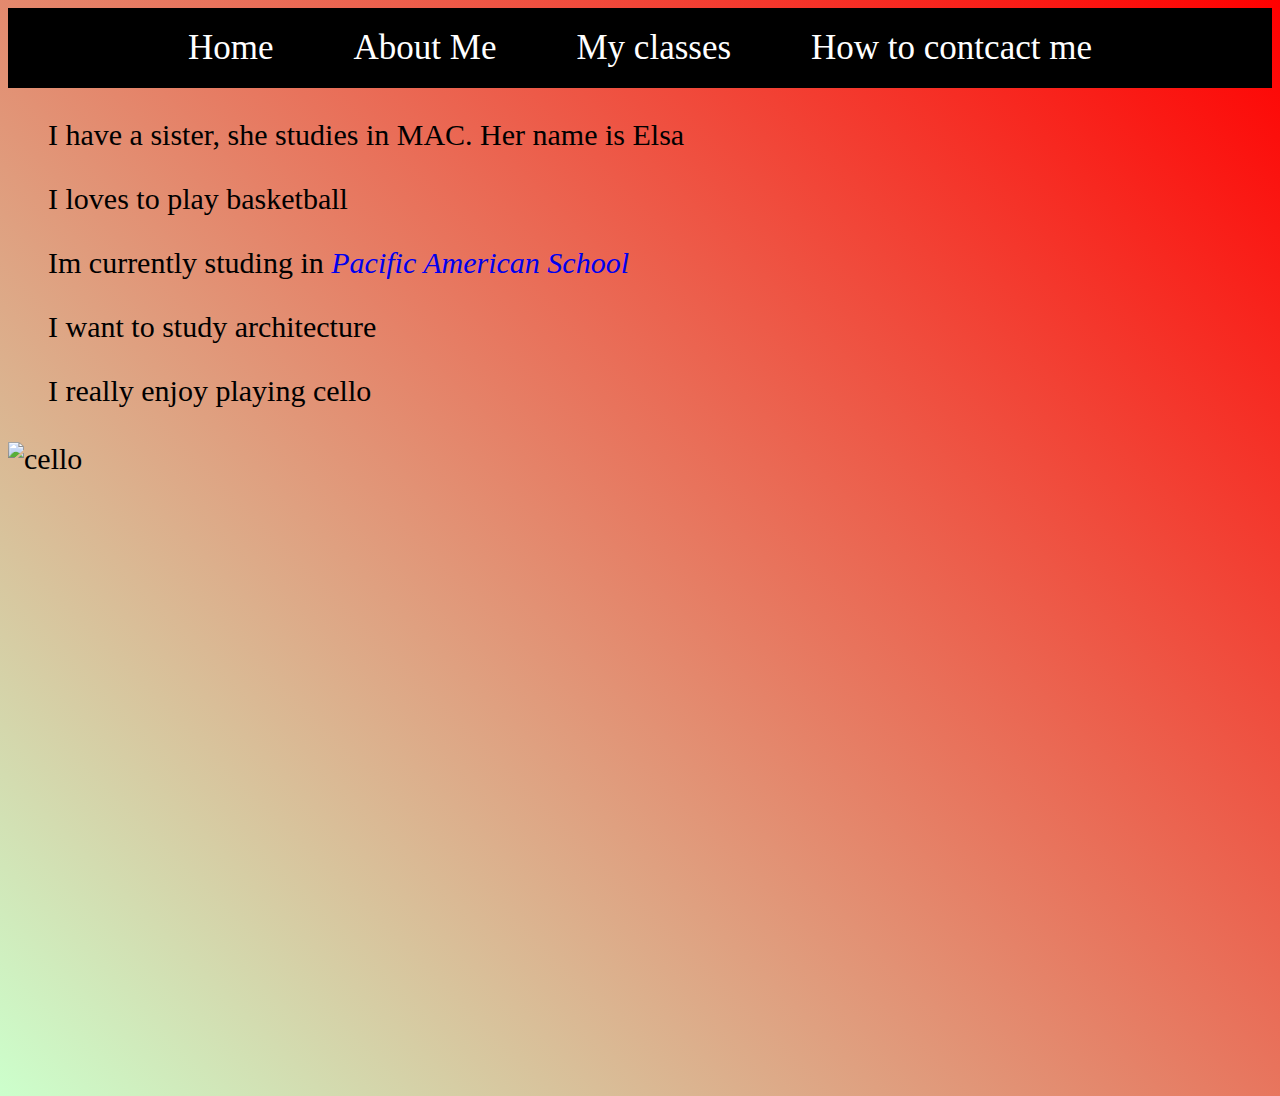
==== about me.html @ bb2b0f66 "Added files" ====
<!DOCTYPE html>
<html>
    <head>
            <title>Eddie Chen</title>
            <link rel="stylesheet" href="style.css">
            <link href="https://fonts.googleapis.com/css?family=Titillium+Web&display=swap" rel="stylesheet">
            <meta charset="utf-8">
    </head>

    <body>
       
        <!-- This is The Navigation Bar-->
        <ul class="navigation li">
                <a href="index.html"><li>Home</li></a>
                <a href="about me.html"><li>About Me</li></a>
                <a href="My classes.html"><li>My classes</li></a>
               <a href="how to contact me.html"><li>How to contcact me</li></a>
        </ul>
    </body>
    <!--This is the information in the webpage-->
    <p1>
<ol>I have a sister, she studies in MAC. Her name is Elsa</ol>
<ol>I loves to play basketball</ol>
<ol>Im currently studing in <a href="https://pacificamerican.org/"><em>Pacific American School</em></a></ol>
    <ol>I want to study architecture</ol>
        <ol>I really enjoy playing cello</ol>
<img src="https://cdn3.volusion.com/bajf9.ufyt2/v/vspfiles/photos/DimbathEStrad-6.17-2.jpg?1541767280" alt="cello" width="300" height="300">
<ol1></ol>


    </p1>


</html>
---- style.css ----
body{
    font-family: 'font-family: 'Titillium Web'
    margin: 0;
    padding: 0;
    height:120vh;
    background: linear-gradient(45deg, #CCFFCC, #FF0000);



}




.navigation{ 

    border: 1px splid gray;
    display: flex; 
    margin: 0;
    padding: 0;
    justify-content: center;
    background: black;
    
}


.navigation li{
    border: 1px splid gray;
    flex-direction: row;
    list-style: none;
    margin: 20px;
    padding-left: 20px;
    padding-right: 20px;
    color: white;
}







a{
    text-decoration:none;
}
p1{
    font-size: 30px;


}
body{

    font-size: 35px;

}
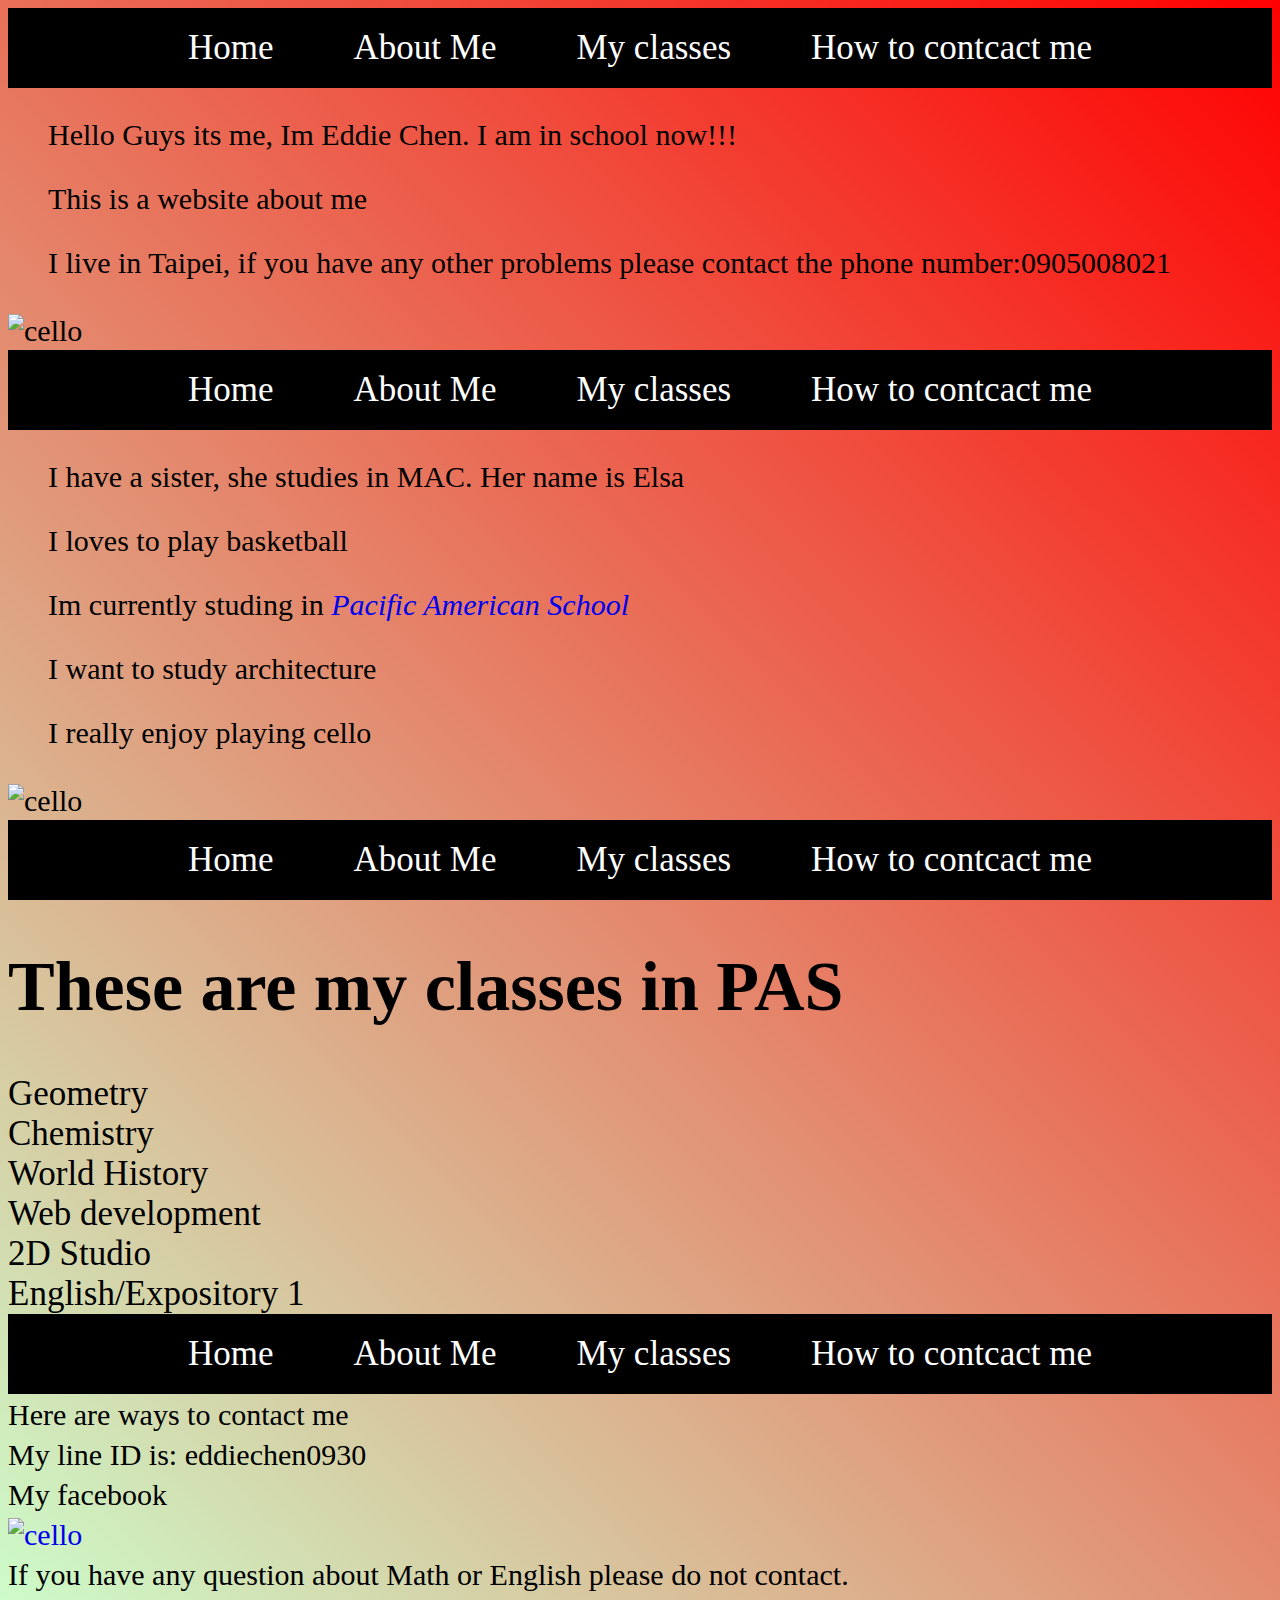
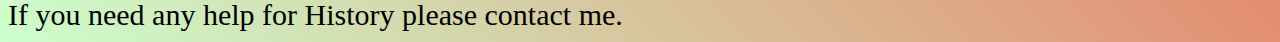
==== commit 71ff7755: "index" ====
--- a/about me.html
+++ b/about me.html
@@ -8,27 +8,103 @@
     </head>
 
     <body>
-       
+
+            <font-size:40px;> </font-size:40px;>
+                <!--home-->
+                
+                <ul class="navigation li">
+                        <a href="#index"><li>Home</li></a>
+                        <a href="#about me"><li>About Me</li></a>
+                        <a href="#My classes"><li>My classes</li></a>
+                       <a href="#how to contact me"><li>How to contcact me</li></a>
+                </ul>
+         <p1> 
+                
+                <ol>Hello Guys its me, Im Eddie Chen. I am in school now!!!
+                </ol>
+                <ol>This is a website about me </ol>
+                <ol>I live in Taipei, if you have any other problems please contact the phone number:0905008021</ol>
+                <img src="https://scontent.ftpe8-2.fna.fbcdn.net/v/t1.0-9/37860269_2030429410364706_7871036566494248960_n.jpg?_nc_cat=100&_nc_oc=AQn9_3xuliiqcS7P2kfOIAc4rVxQwQGFyHFRJ_HZgRe4RppulQLIyrYhP-rMLJcY8C4&_nc_ht=scontent.ftpe8-2.fna&oh=70bb2c742da96bdd5d630b8b0978ec8a&oe=5E0B194F" alt="cello" width="400" height="500">
+                </p1>
+        
         <!-- This is The Navigation Bar-->
         <ul class="navigation li">
-                <a href="index.html"><li>Home</li></a>
-                <a href="about me.html"><li>About Me</li></a>
-                <a href="My classes.html"><li>My classes</li></a>
-               <a href="how to contact me.html"><li>How to contcact me</li></a>
+                <a href="#index"><li>Home</li></a>
+                <a href="#about me"><li>About Me</li></a>
+                <a href="#My classes"><li>My classes</li></a>
+               <a href="#how to contact me"><li>How to contcact me</li></a>
         </ul>
-    </body>
-    <!--This is the information in the webpage-->
-    <p1>
-<ol>I have a sister, she studies in MAC. Her name is Elsa</ol>
-<ol>I loves to play basketball</ol>
-<ol>Im currently studing in <a href="https://pacificamerican.org/"><em>Pacific American School</em></a></ol>
-    <ol>I want to study architecture</ol>
+        
+        <!--about -->
+        <p1>
+        <ol>I have a sister, she studies in MAC. Her name is Elsa</ol>
+        <ol>I loves to play basketball</ol>
+        <ol>Im currently studing in <a href="https://pacificamerican.org/"><em>Pacific American School</em></a></ol>
+        <ol>I want to study architecture</ol>
         <ol>I really enjoy playing cello</ol>
-<img src="https://cdn3.volusion.com/bajf9.ufyt2/v/vspfiles/photos/DimbathEStrad-6.17-2.jpg?1541767280" alt="cello" width="300" height="300">
-<ol1></ol>
-
-
-    </p1>
-
-
+        <img src="https://cdn3.volusion.com/bajf9.ufyt2/v/vspfiles/photos/DimbathEStrad-6.17-2.jpg?1541767280" alt="cello" width="300" height="300">
+        <ol1></ol>
+        
+        </p1>
+        <font-size:40px;> </font-size:40px;>
+        <!-- This is The Navigation Bar-->
+        <ul class="navigation li">
+                <a href="#index"><li>Home</li></a>
+                <a href="#about me"><li>About Me</li></a>
+                <a href="#My classes"><li>My classes</li></a>
+               <a href="#how to contact me"><li>How to contcact me</li></a>
+        <!--My classes-->
+        </ul>
+        <h1 style="font-size: 200%;">  These are my classes in PAS </h1>
+          
+        
+        <ol1>
+            <li>Geometry</li>
+        </ol>
+        
+        <ol2>
+                <li>Chemistry</li>
+            </ol>
+        
+            <ol3>
+                    <li>World History</li>
+                </ol>
+        
+                <ol4>
+                        <li>Web development</li>
+                    </ol>
+                    <ol5>
+                            <li>2D Studio</li>
+                        </ol>
+                        <ol1>
+                                <li>English/Expository 1</li>
+                            </ol>
+        
+        
+            <font-size:40px;> </font-size:40px;>
+                <!-- This is The Navigation Bar-->
+                <ul class="navigation li">
+                        <a href="#index"><li>Home</li></a>
+                        <a href="#about me"><li>About Me</li></a>
+                        <a href="#My classes"><li>My classes</li></a>
+                       <a href="#how to contact me"><li>How to contcact me</li></a>
+                       
+                </ul>
+        
+            <!--How to contact me-->
+            <p1>  
+                    Here are ways to contact me 
+              <br>  My line ID is: eddiechen0930<br>
+        
+                My facebook<br>
+                <a href="https://www.facebook.com/chen.eddie.564"><img src="https://scontent.ftpe8-3.fna.fbcdn.net/v/t1.0-9/14590314_1753818271547946_1756514140573886874_n.jpg?_nc_cat=111&_nc_oc=AQncunFXrCBRvlm08FS_AxFRAcZgW9OrmCsZsvvjvsV49MEGCI3Q9D5TTxAjv0a6-B0&_nc_ht=scontent.ftpe8-3.fna&oh=1bd0cc8340112a75100b82a2719ad7f3&oe=5E155FB9" alt="cello" width="100" height="100"> </a><br>
+                If you have any question about Math or English please do not contact.<br>
+                If you need any help for History please contact me. <br>
+        
+            </p1>
+        
+        
+        
+        
+          </body>
 </html>--- a/style.css
+++ b/style.css
@@ -2,11 +2,8 @@
     font-family: 'font-family: 'Titillium Web'
     margin: 0;
     padding: 0;
-    height:120vh;
+    height: 200%;
     background: linear-gradient(45deg, #CCFFCC, #FF0000);
-
-
-
 }
 
 
